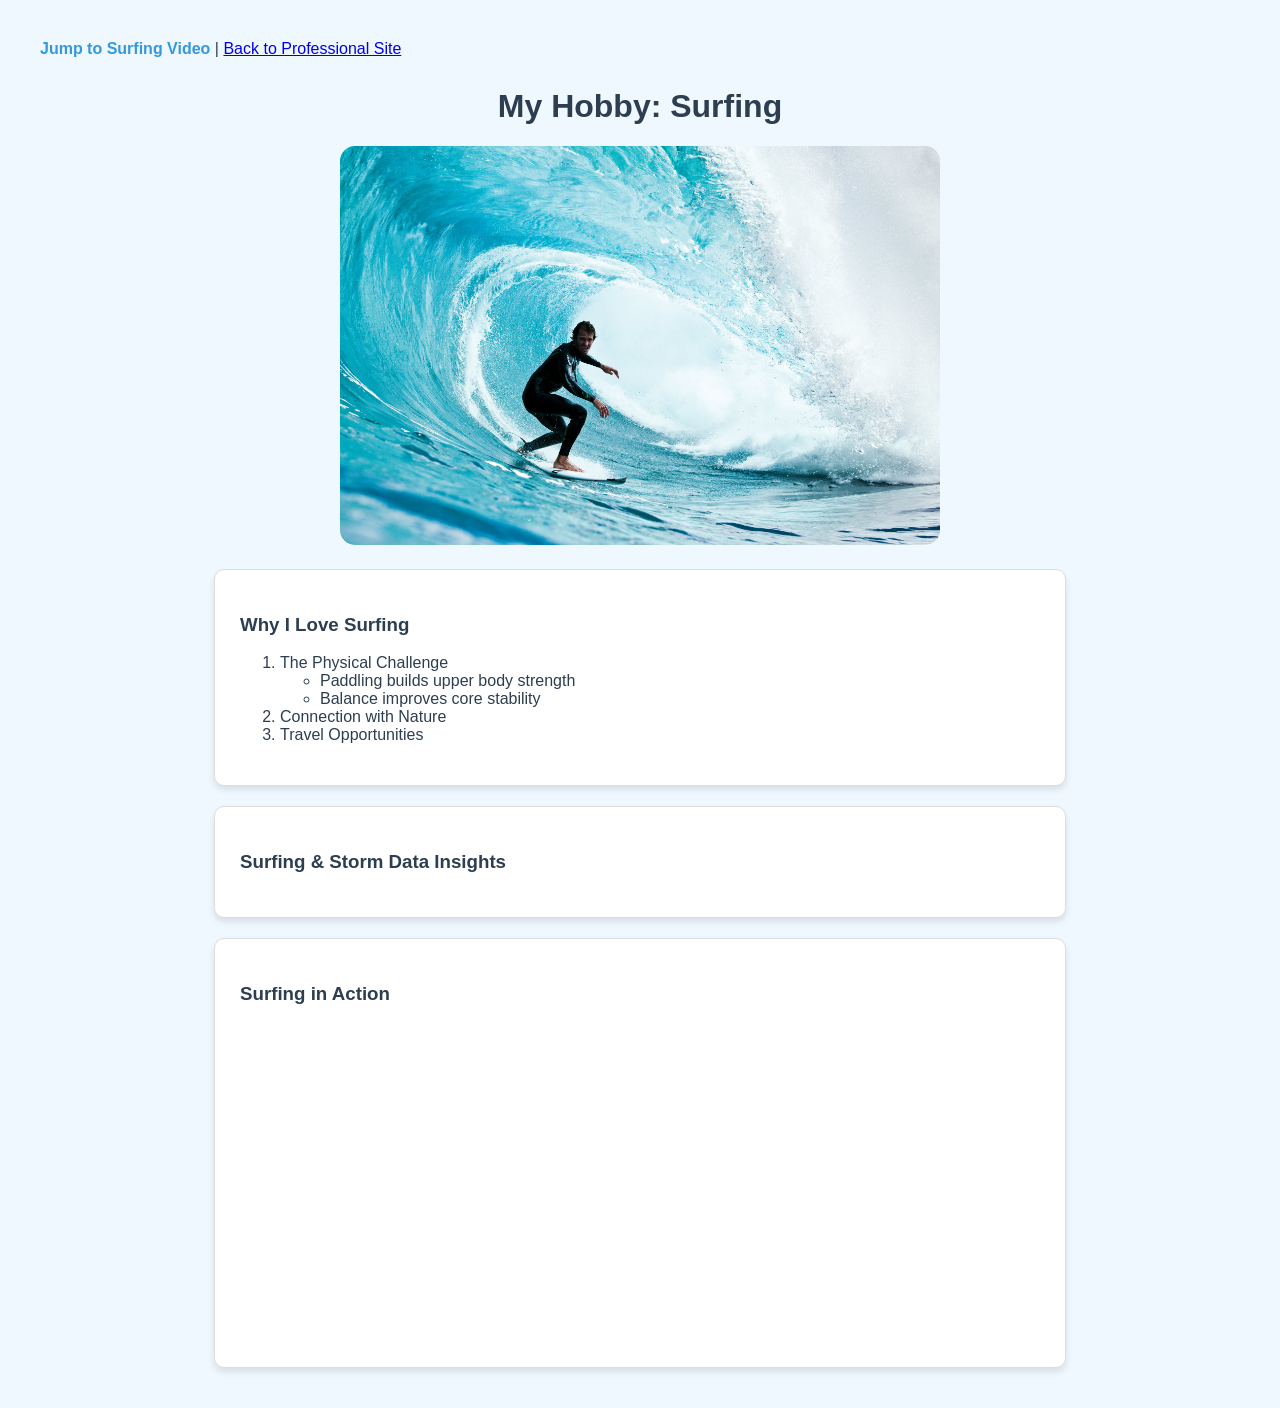
==== scratch.html @ 55c9c937 "Add files via upload" ====
<!DOCTYPE html>
<html lang="en">
<head>
    <meta charset="UTF-8">
    <title>My Hobby: Surfing</title>
    <link rel="stylesheet" href="mystyles.css">
</head>
<body>
    <a href="#video-section" class="jump-link">Jump to Surfing Video</a> | 
    <a href="index.html">Back to Professional Site</a>

    <h1 style="text-align: center; margin-top: 30px;">My Hobby: Surfing</h1>
    
    <div style="text-align: center;">
        <img src="hobby.jpg" alt="Surfing" style="width: 600px; border-radius: 15px;">
    </div>

    <div class="content-box">
        <h3>Why I Love Surfing</h3>
        <ol>
            <li>The Physical Challenge
                <ul>
                    <li>Paddling builds upper body strength</li>
                    <li>Balance improves core stability</li>
                </ul>
            </li>
            <li>Connection with Nature</li>
            <li>Travel Opportunities</li>
        </ol>
    </div>

    <div class="content-box">
        <h3>Surfing & Storm Data Insights</h3>
        <div class='tableauPlaceholder' id='viz1713220000000' style='position: relative; margin: 0 auto;'>
            <object class='tableauViz' style='display:none;'>
                <param name='name' value='RegionalSampleWorkbook&#47;Storms' />
                <param name='host_url' value='https%3A%2F%2Fpublic.tableau.com%2F' />
                <param name='embed_code_version' value='3' />
            </object>
        </div>
        <script type='text/javascript' src='https://public.tableau.com/javascripts/api/viz_v1.js'></script>
    </div>

    <div id="video-section" class="content-box">
        <h3>Surfing in Action</h3>
        <iframe width="560" height="315" src="https://www.youtube.com/embed/Yp_pS_6k0-o" frameborder="0" allowfullscreen></iframe>
    </div>

</body>
</html>
---- mystyles.css ----
/* REQUIREMENT: Custom Background Color */
body {
    background-color: #f0f8ff; /* Light Alice Blue */
    /* REQUIREMENT: Font Family */
    font-family: 'Segoe UI', Tahoma, Geneva, Verdana, sans-serif;
    /* REQUIREMENT: Font Color */
    color: #2c3e50;
    margin: 40px;
}

/* REQUIREMENT: Style for Divs (1 of 3) */
.content-box {
    background-color: white;
    padding: 25px;
    margin: 20px auto;
    border-radius: 10px;
    border: 1px solid #ddd;
    max-width: 800px;
    box-shadow: 0 4px 6px rgba(0,0,0,0.1);
}

.jump-link {
    color: #3498db;
    text-decoration: none;
    font-weight: bold;
}
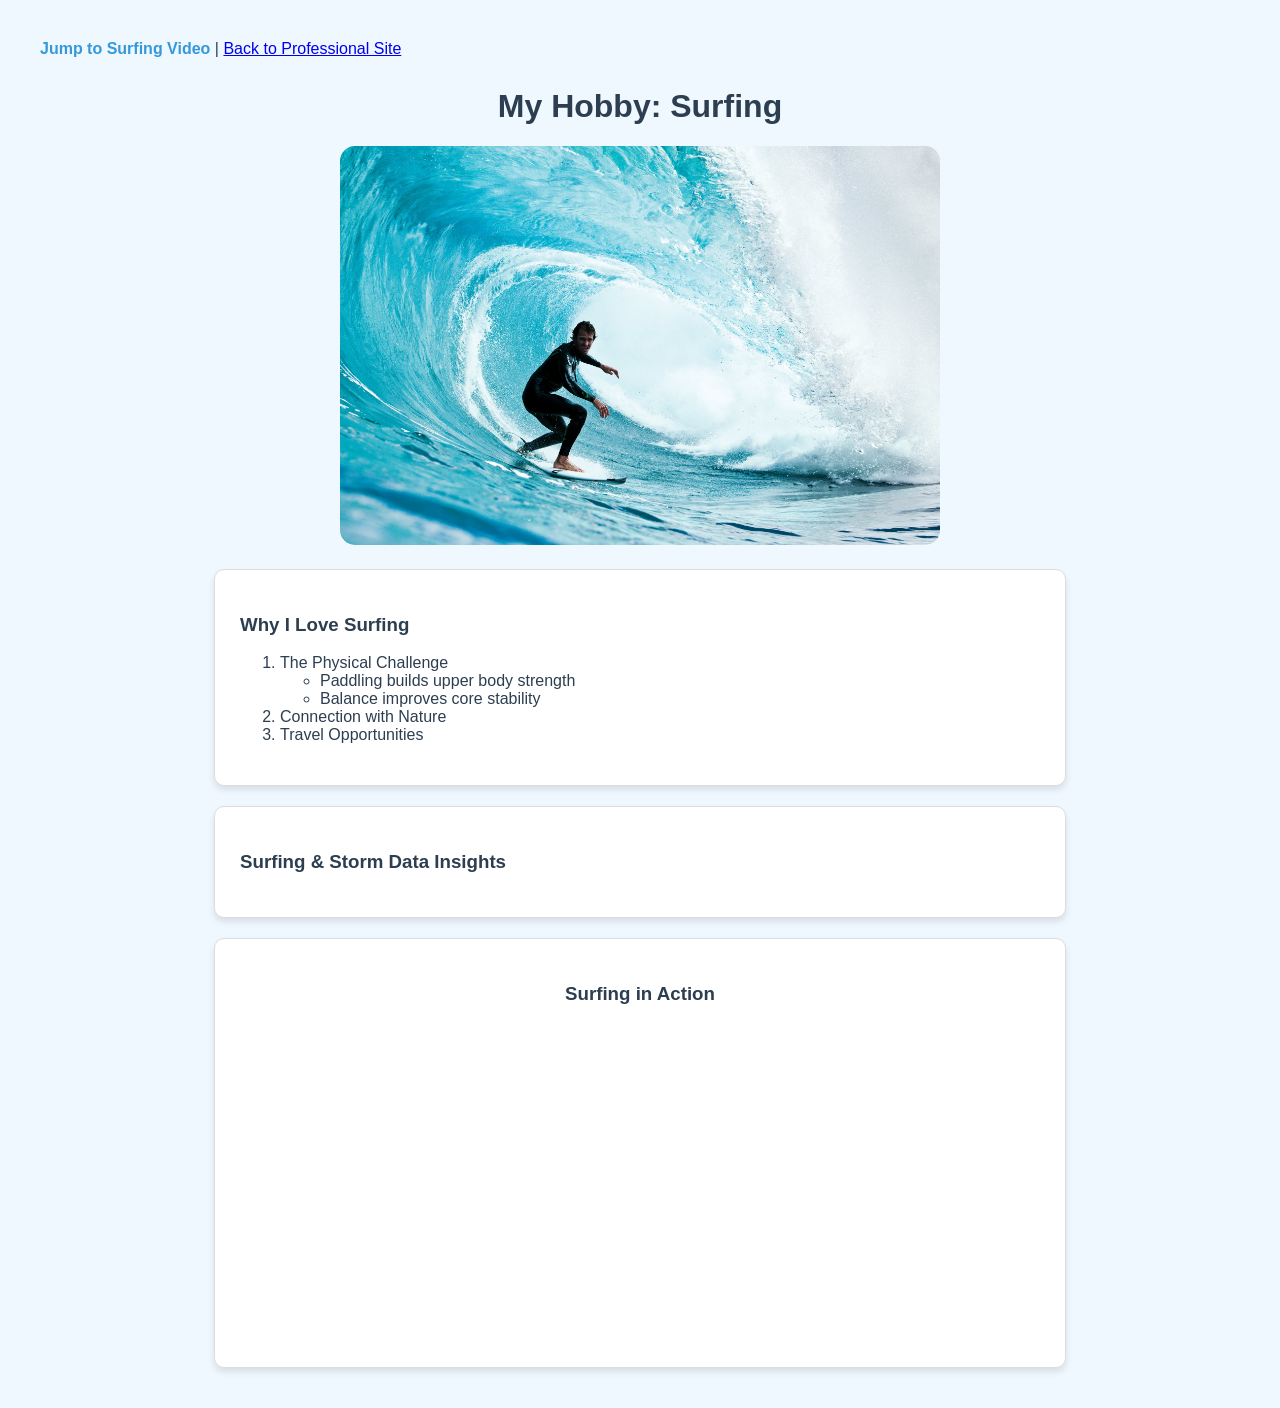
==== commit a487d2fc: "Add files via upload" ====
--- a/scratch.html
+++ b/scratch.html
@@ -41,10 +41,16 @@
         <script type='text/javascript' src='https://public.tableau.com/javascripts/api/viz_v1.js'></script>
     </div>
 
-    <div id="video-section" class="content-box">
-        <h3>Surfing in Action</h3>
-        <iframe width="560" height="315" src="https://www.youtube.com/embed/Yp_pS_6k0-o" frameborder="0" allowfullscreen></iframe>
-    </div>
+   <div id="video-section" class="content-box" style="text-align: center;">
+    <h3>Surfing in Action</h3>
+    <iframe width="560" height="315" 
+        src="https://www.youtube.com/embed/jPrY6Xip-Z8" 
+        title="Surfing Video" 
+        frameborder="0" 
+        allow="accelerometer; autoplay; clipboard-write; encrypted-media; gyroscope; picture-in-picture" 
+        allowfullscreen>
+    </iframe>
+</div>
 
 </body>
 </html>
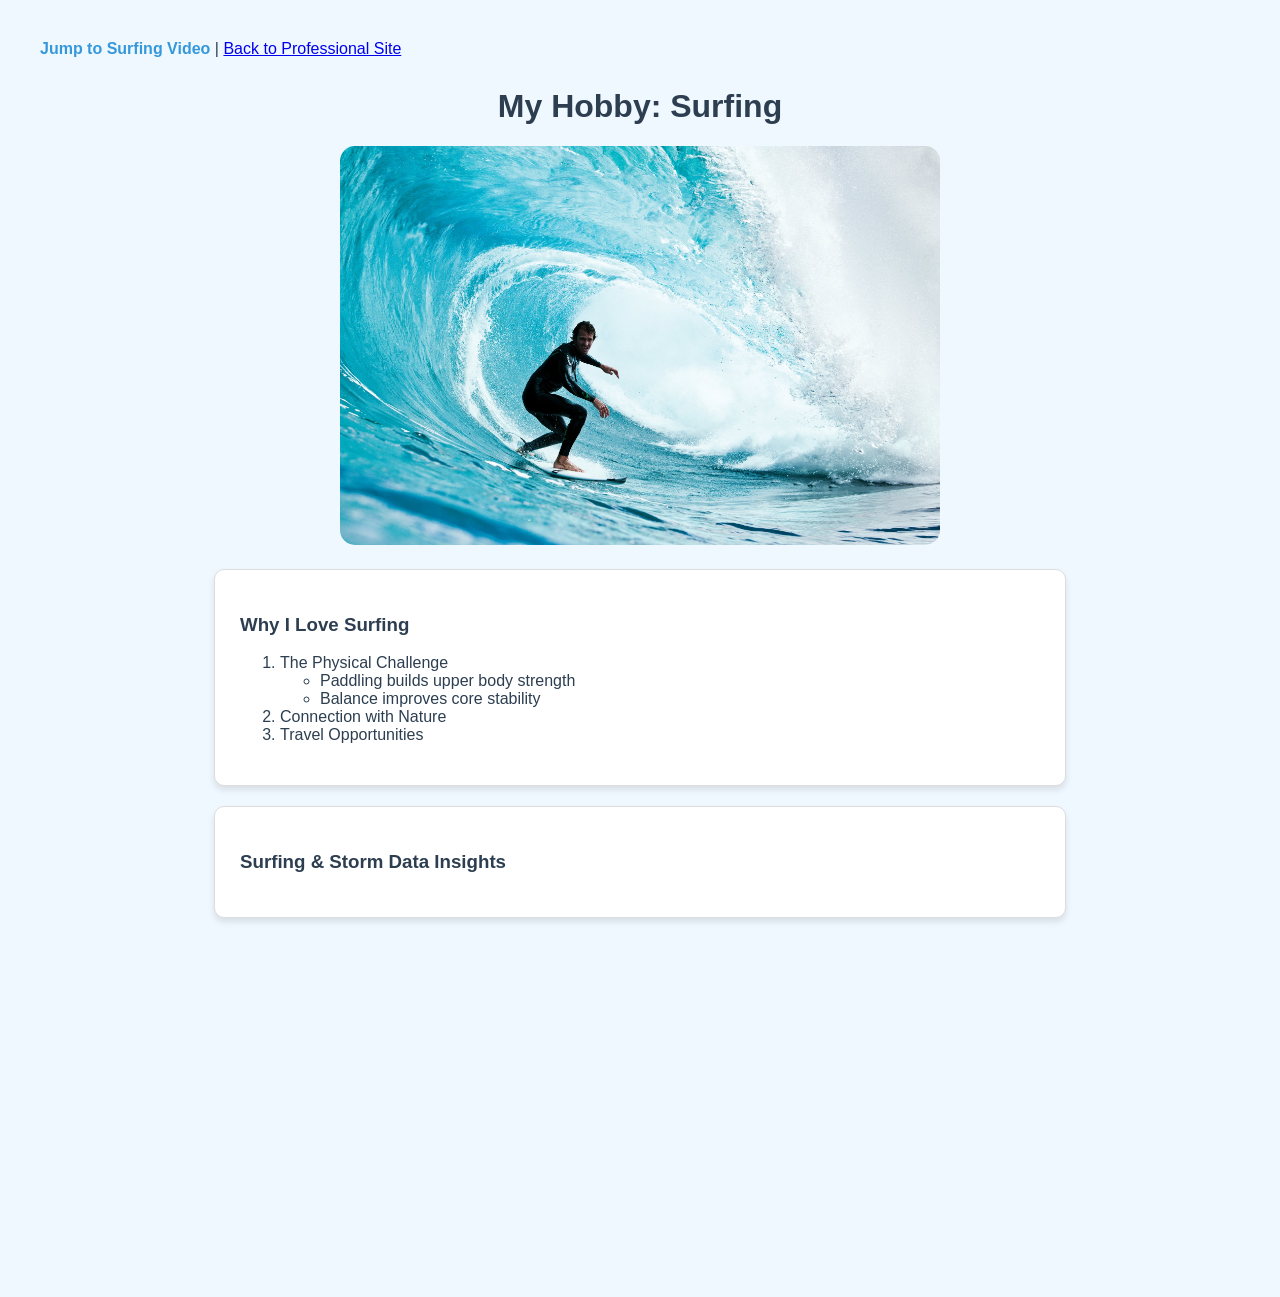
==== commit 4b7a9118: "Add files via upload" ====
--- a/scratch.html
+++ b/scratch.html
@@ -41,16 +41,11 @@
         <script type='text/javascript' src='https://public.tableau.com/javascripts/api/viz_v1.js'></script>
     </div>
 
-   <div id="video-section" class="content-box" style="text-align: center;">
-    <h3>Surfing in Action</h3>
-    <iframe width="560" height="315" 
-        src="https://www.youtube.com/embed/jPrY6Xip-Z8" 
-        title="Surfing Video" 
-        frameborder="0" 
-        allow="accelerometer; autoplay; clipboard-write; encrypted-media; gyroscope; picture-in-picture" 
-        allowfullscreen>
-    </iframe>
-</div>
-
+  <iframe width="560" height="315" 
+    src="https://www.youtube.com/embed/S_8S3m9F0v0" 
+    title="YouTube video player" frameborder="0" 
+    allow="accelerometer; autoplay; clipboard-write; encrypted-media; gyroscope; picture-in-picture" 
+    allowfullscreen>
+</iframe>
 </body>
 </html>
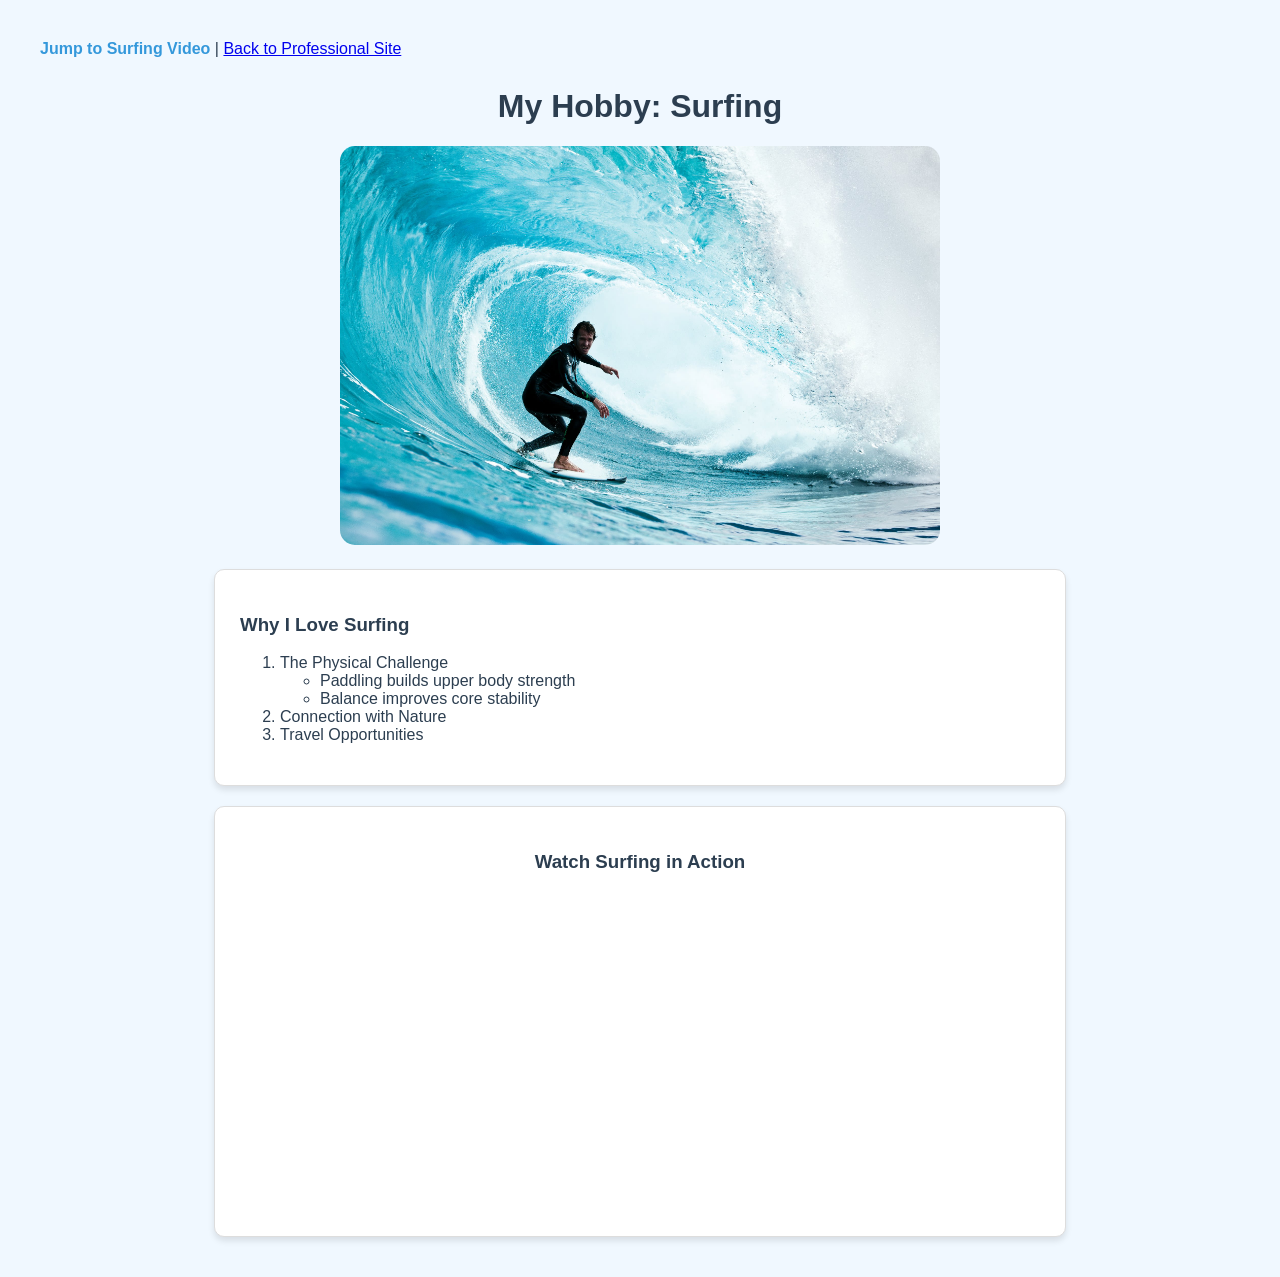
==== commit 16449c9c: "Add files via upload" ====
--- a/scratch.html
+++ b/scratch.html
@@ -29,23 +29,15 @@
         </ol>
     </div>
 
-    <div class="content-box">
-        <h3>Surfing & Storm Data Insights</h3>
-        <div class='tableauPlaceholder' id='viz1713220000000' style='position: relative; margin: 0 auto;'>
-            <object class='tableauViz' style='display:none;'>
-                <param name='name' value='RegionalSampleWorkbook&#47;Storms' />
-                <param name='host_url' value='https%3A%2F%2Fpublic.tableau.com%2F' />
-                <param name='embed_code_version' value='3' />
-            </object>
-        </div>
-        <script type='text/javascript' src='https://public.tableau.com/javascripts/api/viz_v1.js'></script>
-    </div>
-
-  <iframe width="560" height="315" 
-    src="https://www.youtube.com/embed/S_8S3m9F0v0" 
-    title="YouTube video player" frameborder="0" 
-    allow="accelerometer; autoplay; clipboard-write; encrypted-media; gyroscope; picture-in-picture" 
-    allowfullscreen>
-</iframe>
+    <div id="video-section" class="content-box" style="text-align: center;">
+    <h3>Watch Surfing in Action</h3>
+    <iframe width="560" height="315" 
+        src="https://www.youtube.com/embed/S_8S3m9F0v0" 
+        title="YouTube video player" 
+        frameborder="0" 
+        allow="accelerometer; autoplay; clipboard-write; encrypted-media; gyroscope; picture-in-picture" 
+        allowfullscreen>
+    </iframe>
+</div>
 </body>
 </html>
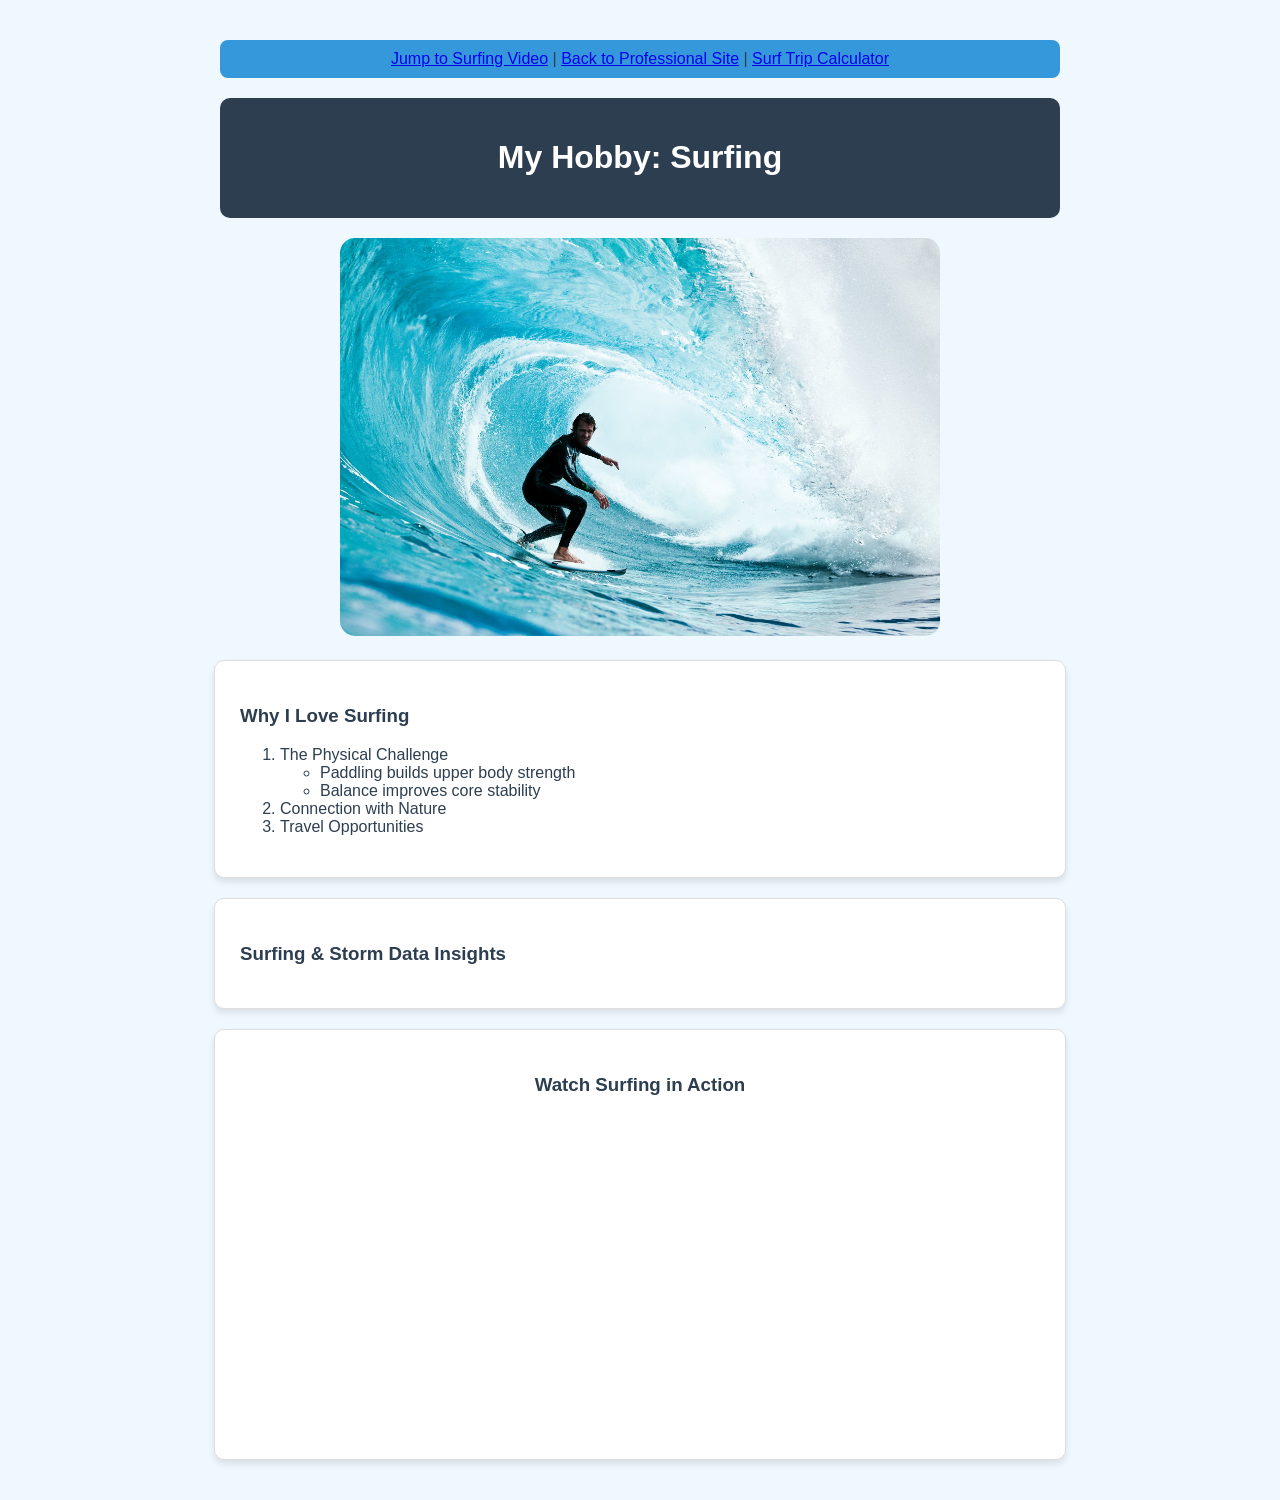
==== commit f4f2ad4d: "Add files via upload" ====
--- a/scratch.html
+++ b/scratch.html
@@ -6,11 +6,17 @@
     <link rel="stylesheet" href="mystyles.css">
 </head>
 <body>
-    <a href="#video-section" class="jump-link">Jump to Surfing Video</a> | 
-    <a href="index.html">Back to Professional Site</a>
 
-    <h1 style="text-align: center; margin-top: 30px;">My Hobby: Surfing</h1>
-    
+    <div class="nav-bar">
+        <a href="#video-section">Jump to Surfing Video</a> |
+        <a href="index.html">Back to Professional Site</a> |
+        <a href="webapp.html">Surf Trip Calculator</a>
+    </div>
+
+    <div class="page-header">
+        <h1>My Hobby: Surfing</h1>
+    </div>
+
     <div style="text-align: center;">
         <img src="hobby.jpg" alt="Surfing" style="width: 600px; border-radius: 15px;">
     </div>
@@ -29,15 +35,28 @@
         </ol>
     </div>
 
+    <div class="content-box">
+        <h3>Surfing & Storm Data Insights</h3>
+        <div class='tableauPlaceholder' id='viz1713220000000' style='position: relative; margin: 0 auto;'>
+            <object class='tableauViz' style='display:none;'>
+                <param name='name' value='RegionalSampleWorkbook&#47;Storms' />
+                <param name='host_url' value='https%3A%2F%2Fpublic.tableau.com%2F' />
+                <param name='embed_code_version' value='3' />
+            </object>
+        </div>
+        <script type='text/javascript' src='https://public.tableau.com/javascripts/api/viz_v1.js'></script>
+    </div>
+
     <div id="video-section" class="content-box" style="text-align: center;">
-    <h3>Watch Surfing in Action</h3>
-    <iframe width="560" height="315" 
-        src="https://www.youtube.com/embed/S_8S3m9F0v0" 
-        title="YouTube video player" 
-        frameborder="0" 
-        allow="accelerometer; autoplay; clipboard-write; encrypted-media; gyroscope; picture-in-picture" 
-        allowfullscreen>
-    </iframe>
-</div>
+        <h3>Watch Surfing in Action</h3>
+        <iframe width="560" height="315" 
+            src="https://www.youtube.com/embed/xtHZKToMvus"
+            title="YouTube video player" 
+            frameborder="0" 
+            allow="accelerometer; autoplay; clipboard-write; encrypted-media; gyroscope; picture-in-picture" 
+            allowfullscreen>
+        </iframe>
+    </div>
+
 </body>
 </html>
--- a/mystyles.css
+++ b/mystyles.css
@@ -1,14 +1,12 @@
-/* REQUIREMENT: Custom Background Color */
+/* REQUIREMENT: Custom Background Color + Font Family + Font Color */
 body {
-    background-color: #f0f8ff; /* Light Alice Blue */
-    /* REQUIREMENT: Font Family */
+    background-color: #f0f8ff;
     font-family: 'Segoe UI', Tahoma, Geneva, Verdana, sans-serif;
-    /* REQUIREMENT: Font Color */
     color: #2c3e50;
     margin: 40px;
 }
 
-/* REQUIREMENT: Style for Divs (1 of 3) */
+/* REQUIREMENT: Div 1 of 3 - Content boxes */
 .content-box {
     background-color: white;
     padding: 25px;
@@ -19,8 +17,25 @@
     box-shadow: 0 4px 6px rgba(0,0,0,0.1);
 }
 
-.jump-link {
-    color: #3498db;
-    text-decoration: none;
-    font-weight: bold;
-}+/* REQUIREMENT: Div 2 of 3 - Page header/title area */
+.page-header {
+    text-align: center;
+    background-color: #2c3e50;
+    color: white;
+    padding: 20px;
+    border-radius: 10px;
+    max-width: 800px;
+    margin: 0 auto 20px auto;
+}
+
+/* REQUIREMENT: Div 3 of 3 - Navigation bar */
+.nav-bar {
+    background-color: #3498db;
+    padding: 10px 20px;
+    border-radius: 8px;
+    max-width: 800px;
+    margin: 0 auto 20px auto;
+    text-align: center;
+}
+
+/* REQUIREMENT: Style 4 - Links in nav *
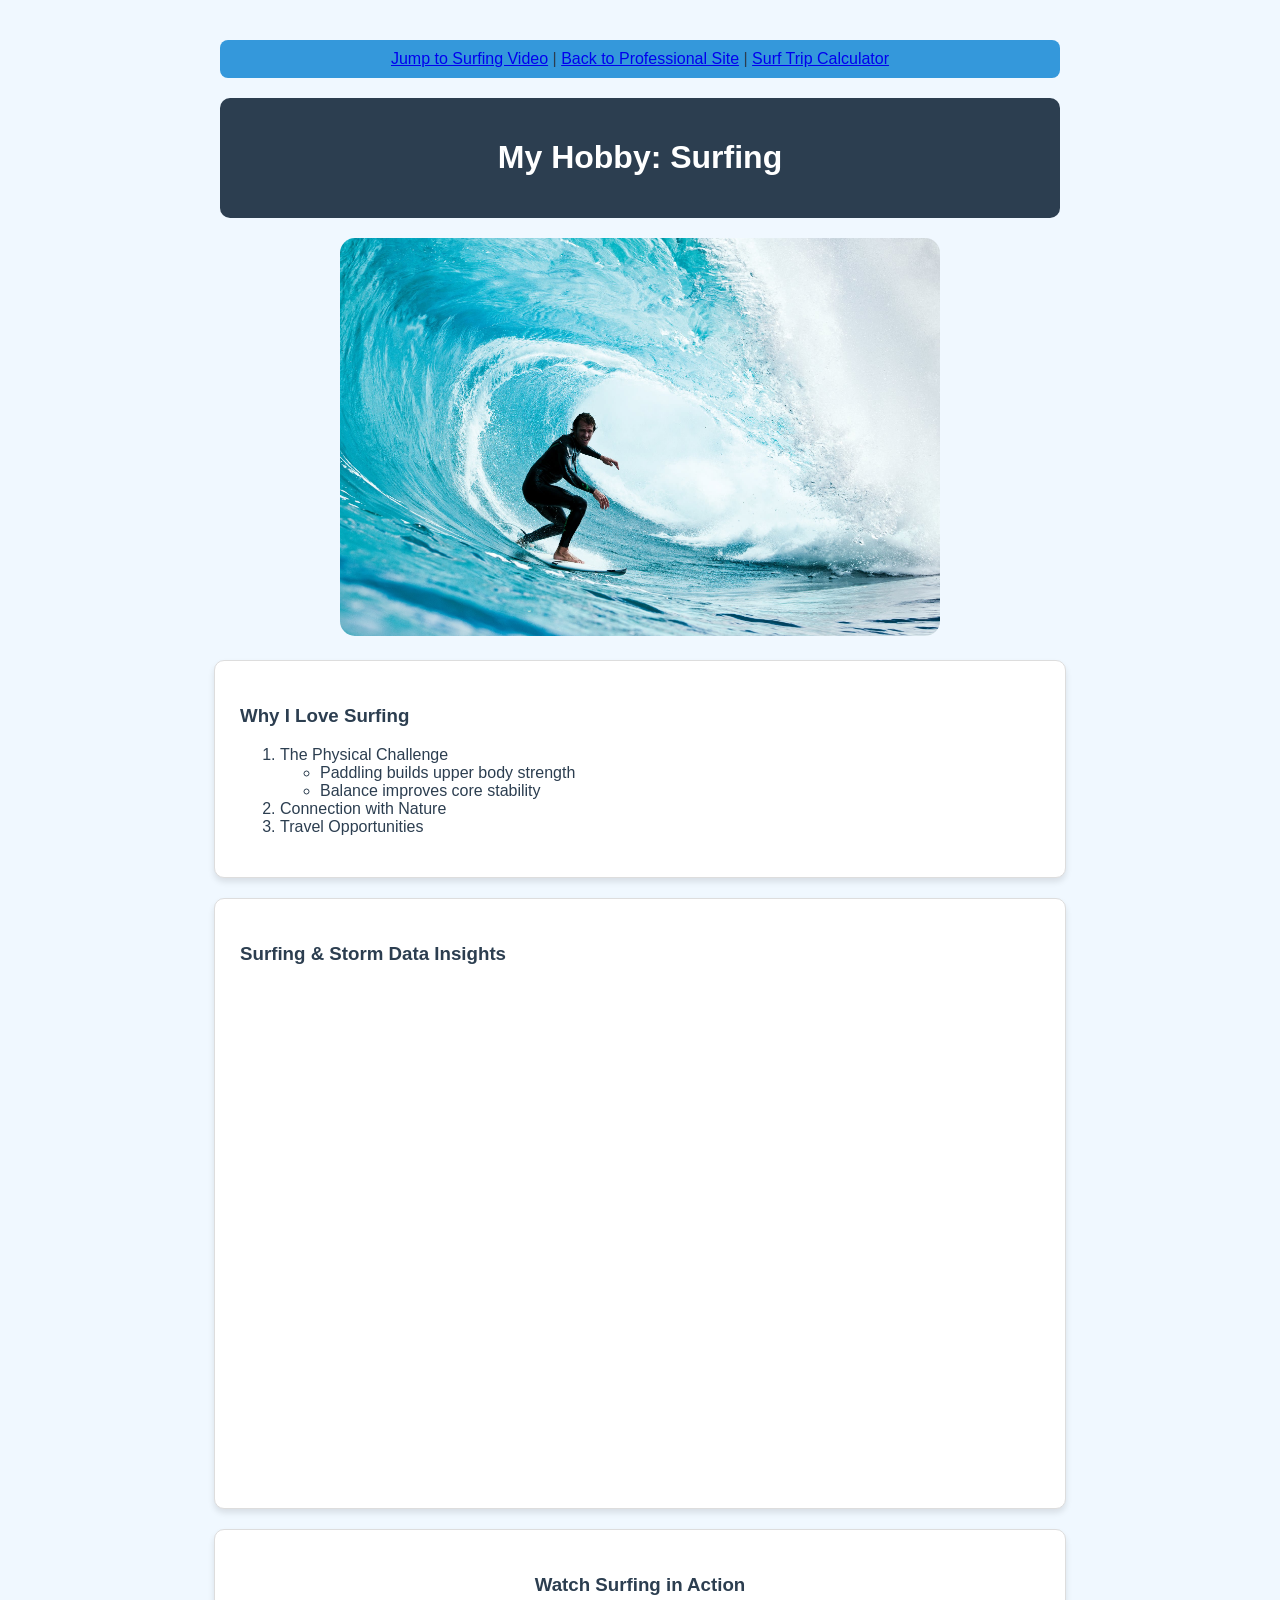
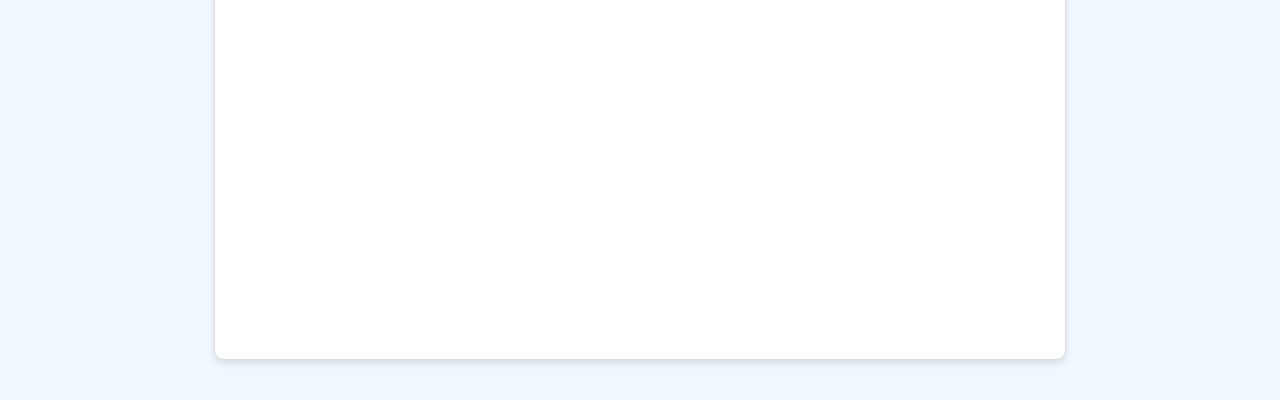
==== commit 6abc14c6: "Add files via upload" ====
--- a/scratch.html
+++ b/scratch.html
@@ -37,11 +37,20 @@
 
     <div class="content-box">
         <h3>Surfing & Storm Data Insights</h3>
-        <div class='tableauPlaceholder' id='viz1713220000000' style='position: relative; margin: 0 auto;'>
-            <object class='tableauViz' style='display:none;'>
-                <param name='name' value='RegionalSampleWorkbook&#47;Storms' />
+        <div class='tableauPlaceholder' id='viz1713220000000' style='position: relative; width: 100%; height: 500px;'>
+            <noscript>
+                <a href='#'><img alt='Storms' src='https://public.tableau.com/static/images/Re/RegionalSampleWorkbook/Storms/1_rss.png' style='border: none' /></a>
+            </noscript>
+            <object class='tableauViz' style='width:100%;height:500px;'>
                 <param name='host_url' value='https%3A%2F%2Fpublic.tableau.com%2F' />
                 <param name='embed_code_version' value='3' />
+                <param name='site_root' value='' />
+                <param name='name' value='RegionalSampleWorkbook&#47;Storms' />
+                <param name='tabs' value='no' />
+                <param name='toolbar' value='yes' />
+                <param name='animate_transition' value='yes' />
+                <param name='display_static_image' value='yes' />
+                <param name='display_spinner' value='yes' />
             </object>
         </div>
         <script type='text/javascript' src='https://public.tableau.com/javascripts/api/viz_v1.js'></script>
